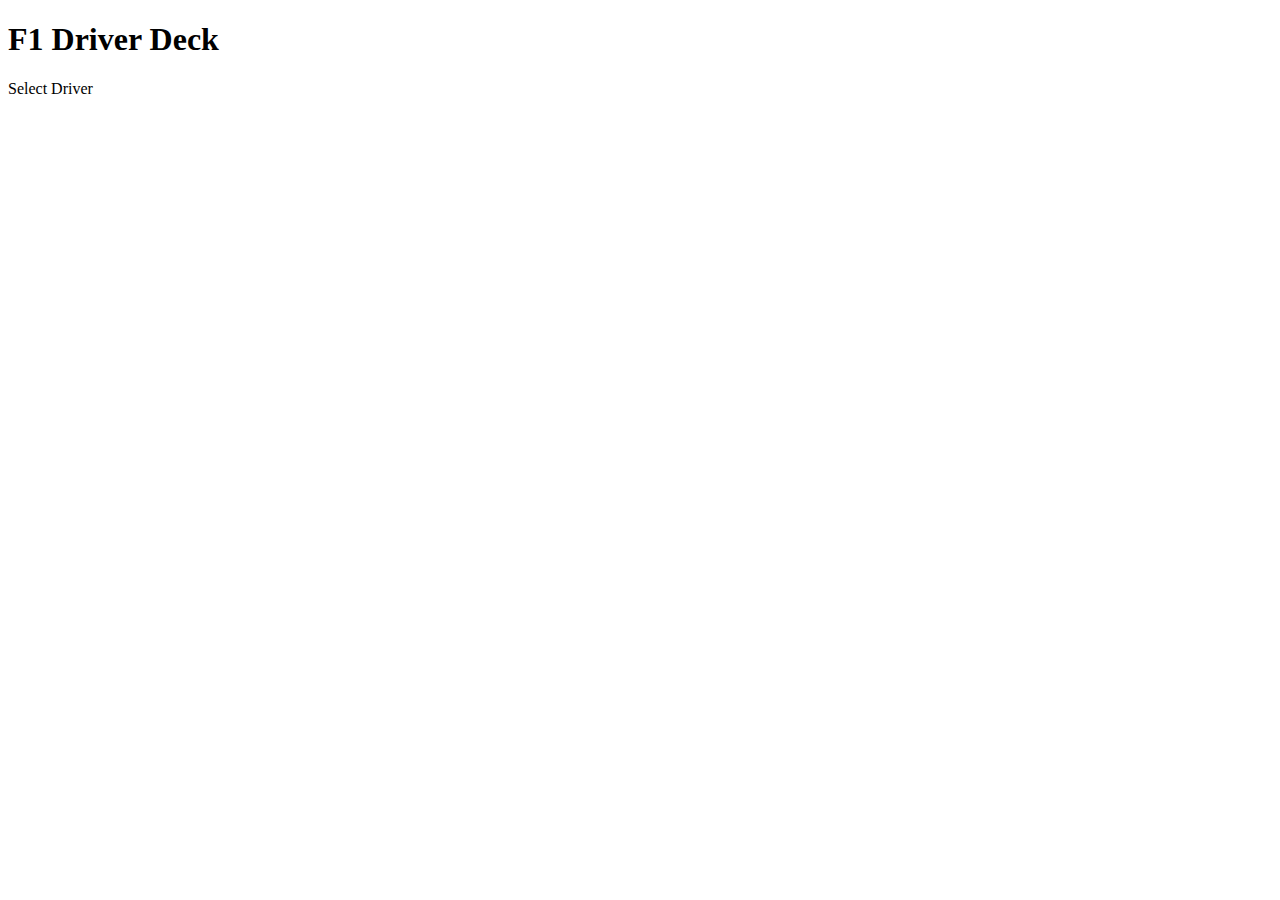
==== index.html @ 1bbfbcad "Added header section" ====
<!DOCTYPE html>
<html lang="en">
<head>
    <meta charset="UTF-8">
    <meta name="viewport" content="width=device-width, initial-scale=1.0">
    <link rel="stylesheet" href="style.css">
    <title>F1 Driver Deck</title>
</head>
<body>
    <!DOCTYPE html>
<html lang="en">
<head>
  <meta charset="UTF-8" />
  <meta name="viewport" content="width=device-width, initial-scale=1.0" />
  <title>F1 Driver Deck</title>
  <link rel="stylesheet" href="styles.css" />
</head>
<body>
  <header>
    <h1>F1 Driver Deck</h1>
    <p>Select Driver</p>
  </header>
  <script src="script.js"></script>
</body>
</html>

</body>
</html>
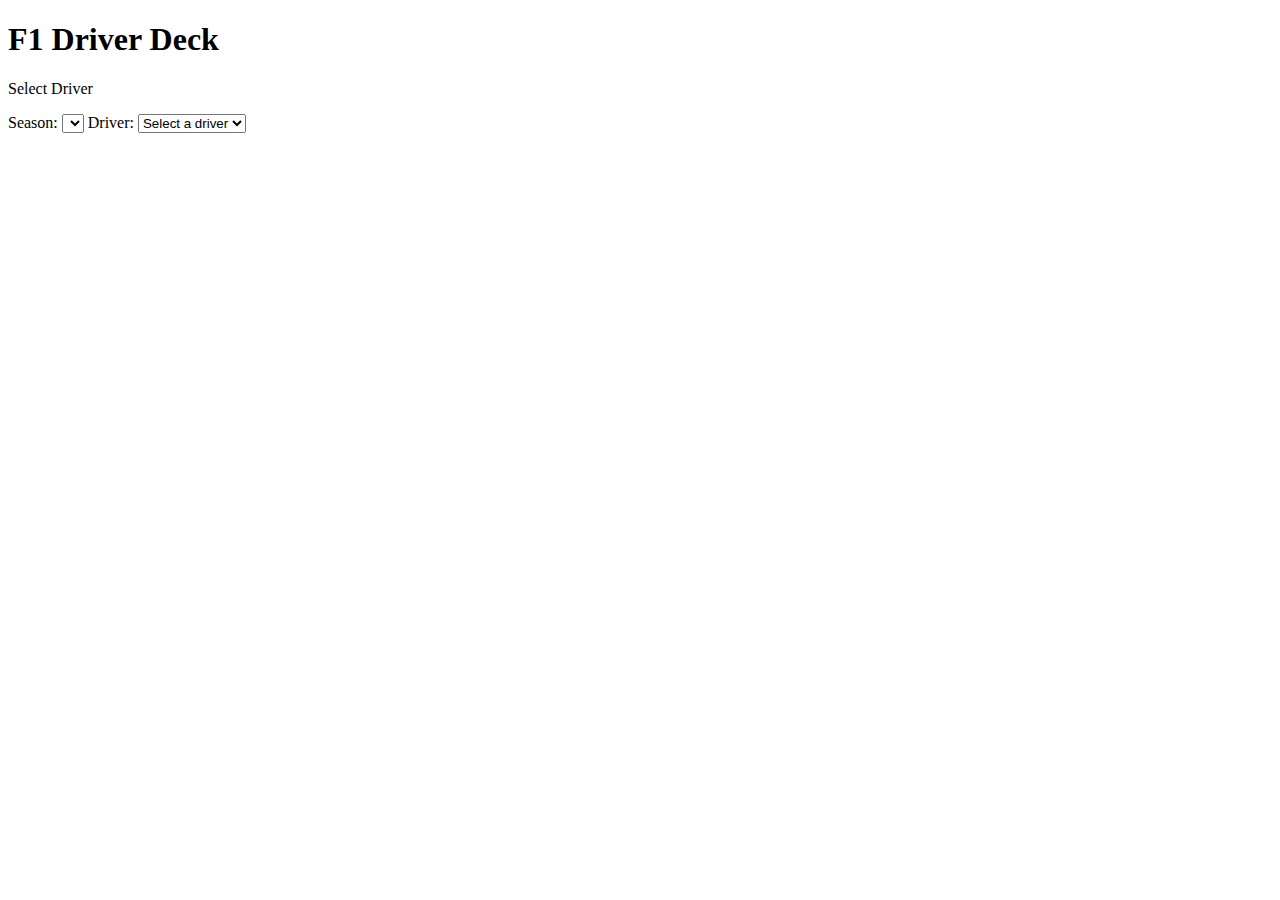
==== commit 6128b53a: "Added Main section" ====
--- a/index.html
+++ b/index.html
@@ -16,10 +16,30 @@
   <link rel="stylesheet" href="styles.css" />
 </head>
 <body>
+    
   <header>
     <h1>F1 Driver Deck</h1>
     <p>Select Driver</p>
   </header>
+
+  <main>
+    <section class="controls">
+      <label for="season-select">Season:</label>
+      <select id="season-select">
+        <!-- JS will populate options -->
+      </select>
+
+      <label for="driver-select">Driver:</label>
+      <select id="driver-select">
+        <option value="">Select a driver</option>
+        <!-- JS will populate options -->
+      </select>
+    </section>
+
+    <section id="driver-card" class="card hidden">
+      <!-- JS will dynamically populate this -->
+    </section>
+  </main>
   <script src="script.js"></script>
 </body>
 </html>
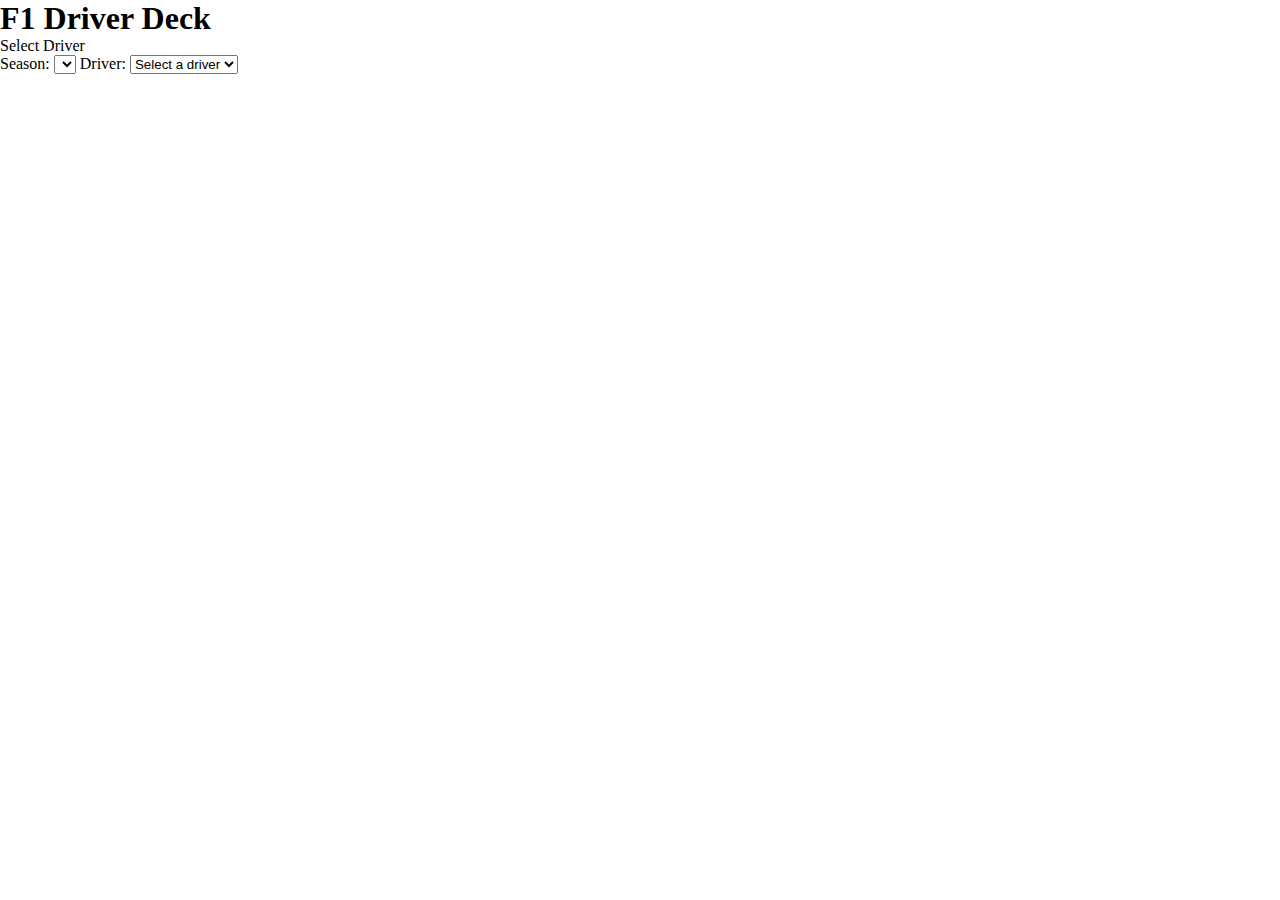
==== commit 35b4739d: "Adding comments" ====
--- a/index.html
+++ b/index.html
@@ -16,12 +16,13 @@
   <link rel="stylesheet" href="styles.css" />
 </head>
 <body>
-    
+  <!-- Nav Section -->  
   <header>
     <h1>F1 Driver Deck</h1>
     <p>Select Driver</p>
   </header>
 
+  <!-- Season Section -->  
   <main>
     <section class="controls">
       <label for="season-select">Season:</label>
@@ -29,6 +30,7 @@
         <!-- JS will populate options -->
       </select>
 
+      <!-- Driver Section -->  
       <label for="driver-select">Driver:</label>
       <select id="driver-select">
         <option value="">Select a driver</option>
--- a/style.css
+++ b/style.css
@@ -0,0 +1,6 @@
+/* Standard Styles */
+
+* {
+    margin: 0;
+    padding: 0;
+}